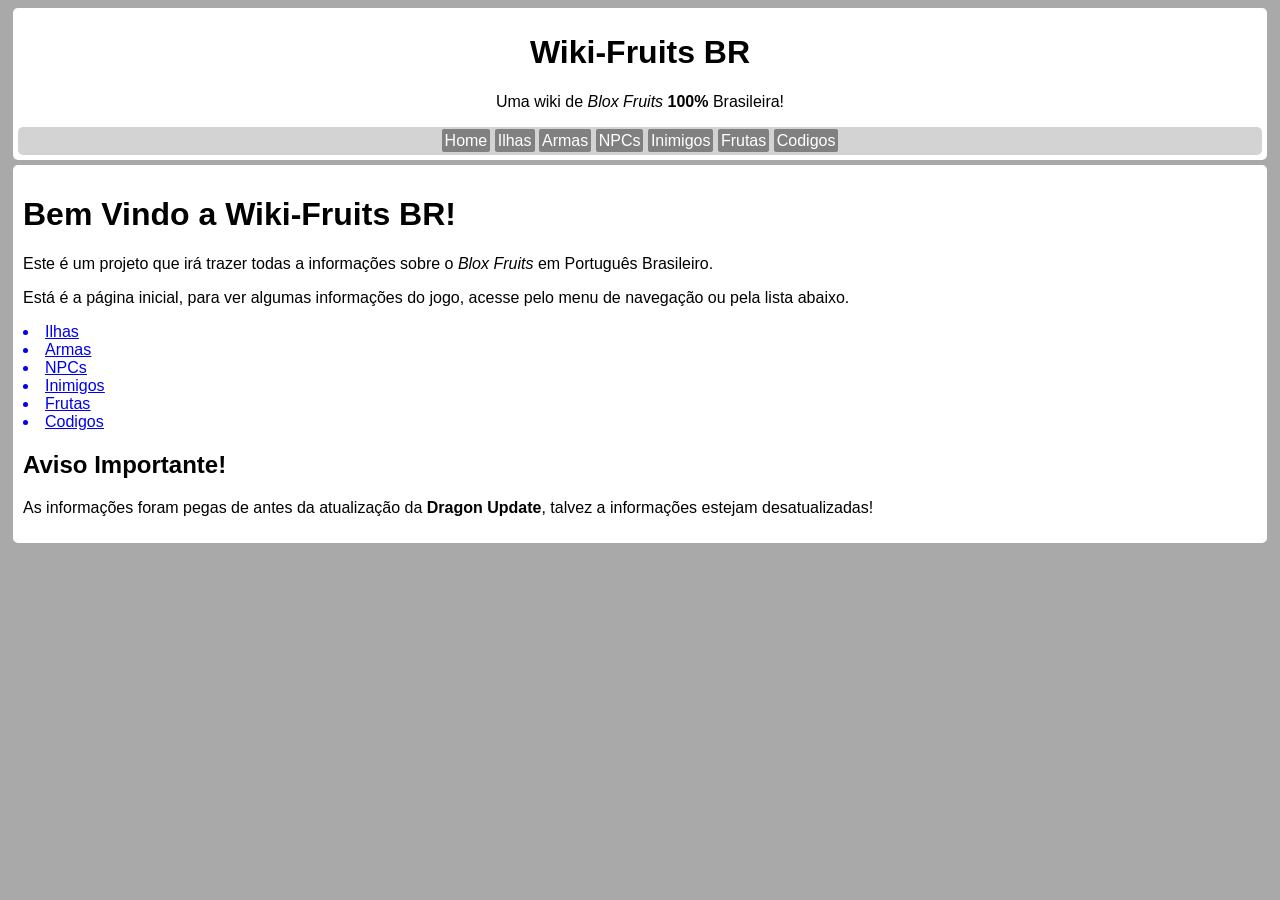
==== index.html @ 06a706df "Initial commit" ====
<!DOCTYPE html>
<html lang="pt-br">
<head>
    <meta charset="UTF-8">
    <meta name="viewport" content="width=device-width, initial-scale=1.0">
    <title>Wiki-Fruits BR</title>
    <link rel="stylesheet" href="wikifruits.css">
</head>
<body>
    <header>
        <h1>Wiki-Fruits BR</h1>
        <p>Uma wiki de <em>Blox Fruits</em> <strong>100%</strong> Brasileira!</p>
        <nav>
            <a href="#">Home</a>
            <a href="#">Ilhas</a>
            <a href="#">Armas</a>
            <a href="#">NPCs</a>
            <a href="#">Inimigos</a>
            <a href="#">Frutas</a>
            <a href="#">Codigos</a>
        </nav>
    </header>
    <main>
        <h1>Bem Vindo a Wiki-Fruits BR!</h1>
        <p>Este é um projeto que irá trazer todas a informações sobre o <em>Blox Fruits</em> em Português Brasileiro.</p>
        <p>Está é a página inicial, para ver algumas informações do jogo, acesse pelo menu de navegação ou pela lista abaixo.</p>
        <u>
            <a href="#"><li>Ilhas</li></a>
            <a href="#"><li>Armas</li></a>
            <a href="#"><li>NPCs</li></a>
            <a href="#"><li>Inimigos</li></a>
            <a href="#"><li>Frutas</li></a>
            <a href="#"><li>Codigos</li></a>
        </u>
        <h2>Aviso Importante!</h2>
        <p>As informações foram pegas de antes da atualização da <strong>Dragon Update</strong>, talvez a informações estejam desatualizadas!</p>
    </main>
</body>
</html>
---- wikifruits.css ----
body{
    background-color: darkgray;
    font-family: 'Lucida Sans', 'Lucida Sans Regular', 'Lucida Grande', 'Lucida Sans Unicode', Geneva, Verdana, sans-serif;
}

header{
    text-align: center;
    background-color: white;
    padding: 5px;
    margin: 5px;
    border-radius: 5px;
}
nav{
    background-color: lightgray;
    padding: 5px;
    margin: auto;
    border-radius: 5px;
}
nav a{
    color: white;
    text-decoration: none;
    background-color: gray;
    padding: 3px;
    border-radius: 2px;
}
nav a:hover{
    color: black;
    background-color: yellow;
    text-decoration: underline;
}
main{
    background-color: white;
    padding: 10px;
    margin: 5px;
    border-radius: 5px;
}
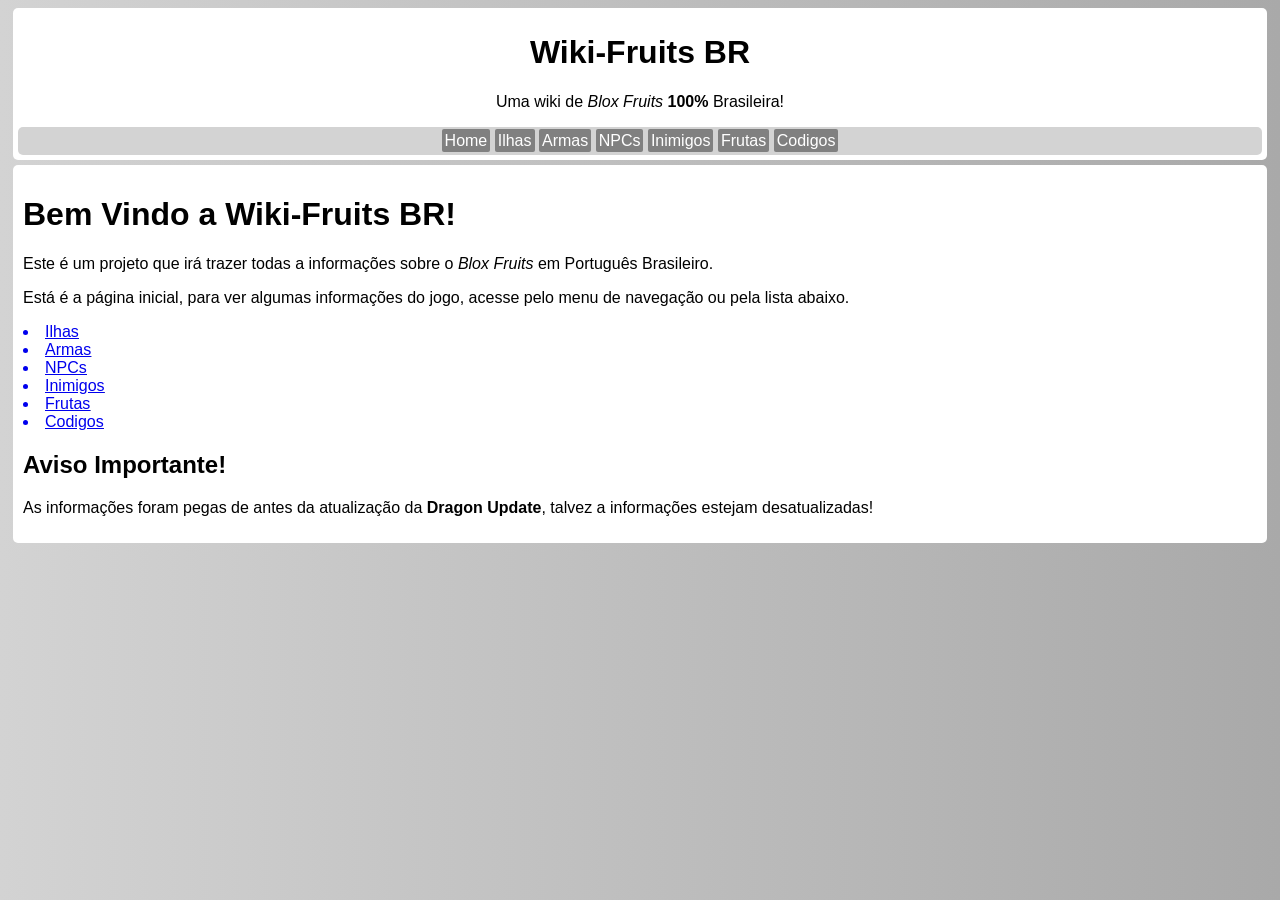
==== commit 940a3c87: "Adicionei a aba das ilhas" ====
--- a/index.html
+++ b/index.html
@@ -11,8 +11,8 @@
         <h1>Wiki-Fruits BR</h1>
         <p>Uma wiki de <em>Blox Fruits</em> <strong>100%</strong> Brasileira!</p>
         <nav>
-            <a href="#">Home</a>
-            <a href="#">Ilhas</a>
+            <a href="index.html">Home</a>
+            <a href="ilhas.html">Ilhas</a>
             <a href="#">Armas</a>
             <a href="#">NPCs</a>
             <a href="#">Inimigos</a>
@@ -25,7 +25,7 @@
         <p>Este é um projeto que irá trazer todas a informações sobre o <em>Blox Fruits</em> em Português Brasileiro.</p>
         <p>Está é a página inicial, para ver algumas informações do jogo, acesse pelo menu de navegação ou pela lista abaixo.</p>
         <u>
-            <a href="#"><li>Ilhas</li></a>
+            <a href="ilhas.html"><li>Ilhas</li></a>
             <a href="#"><li>Armas</li></a>
             <a href="#"><li>NPCs</li></a>
             <a href="#"><li>Inimigos</li></a>
--- a/wikifruits.css
+++ b/wikifruits.css
@@ -1,5 +1,5 @@
 body{
-    background-color: darkgray;
+    background-image: linear-gradient(to right, lightgray, darkgray);
     font-family: 'Lucida Sans', 'Lucida Sans Regular', 'Lucida Grande', 'Lucida Sans Unicode', Geneva, Verdana, sans-serif;
 }
 
